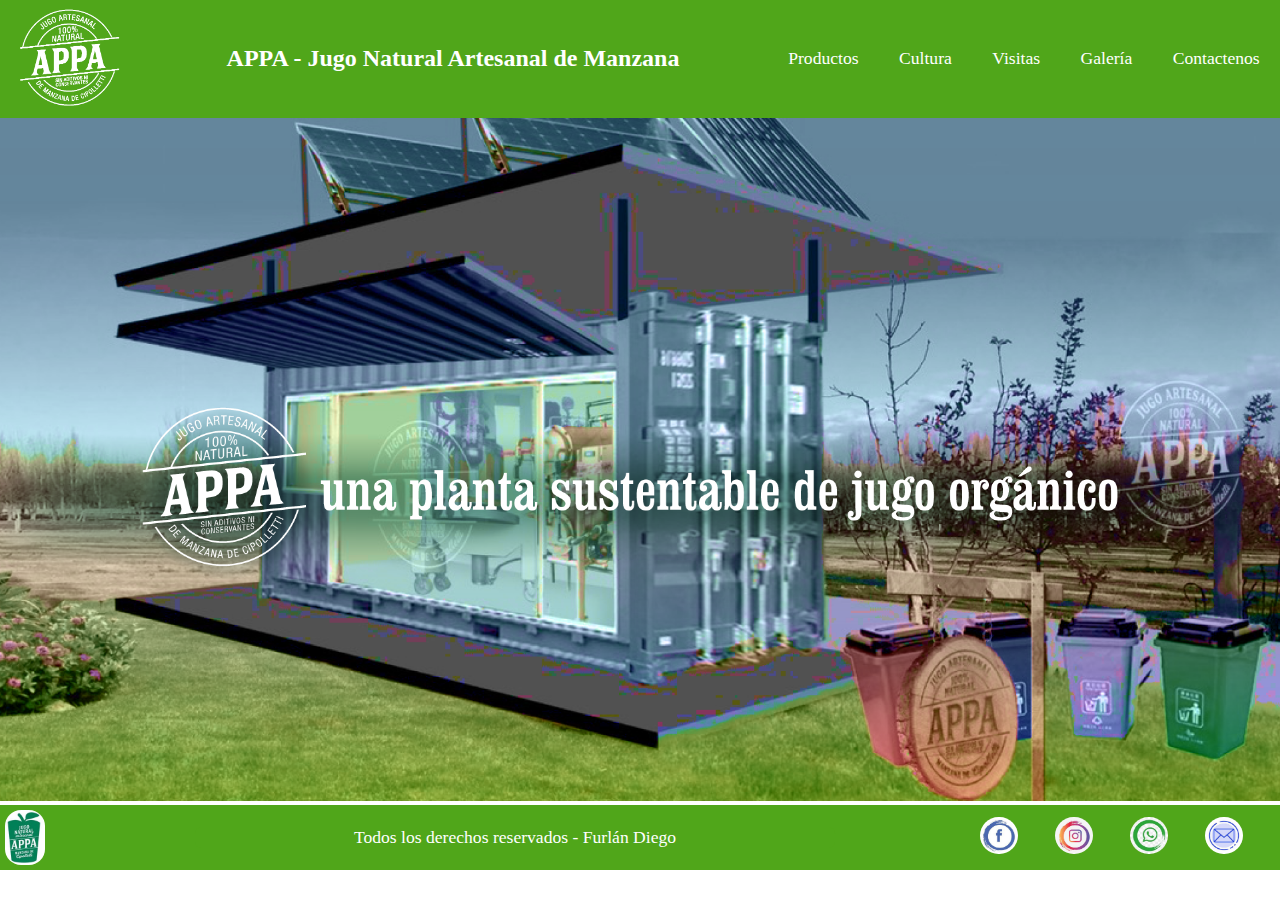
==== index.html @ e9eb85d9 "primer commit" ====
<!DOCTYPE html>
<html lang="en">

<head>
    <meta charset="UTF-8">
    <meta http-equiv="X-UA-Compatible" content="IE=edge">
    <meta name="viewport" content="width=device-width, initial-scale=1.0">
    <title>APPA - Jugo Natural Artesanal de Manzana</title>

    <!--Favicon-->
    <link rel="shortcut icon" href="imagenes/favicon.png">

    <!--Estilos CSS-->
    <link rel="stylesheet" href="css/estilos.css">

</head>

<body>

    <header class="header">
        <a href="../index.html"><img class="logo-appa" src="../imagenes/logo-gde-appa.png" alt="Logo APPA"></a>
        <h1>APPA - Jugo Natural Artesanal de Manzana</h1>
        <nav>
            <ul>
                <li><a href="pages/productos.html">Productos</a></li> <!-- En construcción-->
                <li><a href="pages/cultura.html">Cultura</a></li> <!-- En construcción-->
                <li><a href="pages/visitas.html">Visitas</a></li> <!-- En construcción-->
                <li><a href="pages/galeria.html">Galería</a></li> <!-- En construcción-->
                <li><a href="pages/contactenos.html">Contactenos</a></li> <!-- En construcción-->
            </ul>
        </nav>

    </header>

    <main>
        <div class="img-Banner">
            <img src="imagenes/Banner1.png" alt="Banner-1">
        </div>
    </main>

    <footer>

        <img class="logo-Footer" src="imagenes/APPA.jpg" alt="Logo APPA">
        <p>Todos los derechos reservados - Furlán Diego</p>
        <div>
            <ul class="logo-Redes">
                <li><a href="https://www.facebook.com/appajugo" target="_blank"><img src="imagenes/logo-face.jpg"
                            alt="Logo facebook"> </a></li>
                <li><a href="https://www.instagram.com/appajugo/" target="_blank"><img src="imagenes/logo-inst.jpg"
                            alt="Logo instagram"> </a></li>
                <li><a href="https://wa.me/5492994568964?text=Hola%20quisiera%20adquirir%20sus%20Productos"
                        target="_blank"><img src="imagenes/logo-wsp.jpg" alt="Logo whatsapp"> </a></li>
                <li><a href="https://www.hotmail.com" target="_blank"><img src="imagenes/logo-mail.jpg"
                            alt="Logo logo mail"> </a></li>
            </ul>
        </div>

    </footer>

</body>

</html>
---- css/estilos.css ----
/* ----------- Reseteo -----------*/

* {
    margin: 0;
    padding: 0;
    box-sizing: border-box;
    list-style: none;
    text-decoration: none;
    border: none;
    outline: none;
}


/* ----------- Header -----------*/

.header {
    width: 100%;
    background-color: rgb(80, 166, 26);
    display: flex;
    justify-content: space-between;
    align-items: center;
}

.header>a {
    width: 10%;
    align-items: center;
    margin-left: 10px;
}

.logo-appa {
    width: 90%;
    object-fit: contain;
    border-radius: 50%;
}

.header h1 {
    font-family: Cambria, Cochin, Georgia, Times, 'Times New Roman', serif;
    font-size: 150%;
    color: white;
}

.header nav {
    width: 40%;
}

.header nav ul {
    width: 100%;
    display: flex;
    justify-content: space-around;
    align-items: center;
}

.header nav ul li a {
    color: white;
    font-size: 1.1rem;
}

/*---------- Main Index ------------ */

.img-Banner img {
    width: 100%;
    height: 100%;
}

/*---------- Main Productos ---------- */

.productos {
    width: 100%;
    background-color: rgba(188, 238, 190, 0.888);
    display: grid;
    grid-gap: 20px;
    grid-template-areas: "parrafo parrafo"
        "titulo titulo"
        "tabla tabla "
        "producto-1 producto-2 "
        "producto-3 producto-4 ";

}

.productos p {
    color: rgb(7, 77, 9);
    font-size: 20px;
    font-family: cursive;
    margin: 10px;
    grid-area: parrafo;
    width: 100%;
}

.productos h2 {
    color: rgb(7, 77, 9);
    font-size: 1.8rem;
    text-decoration: underline;
    text-align: center;
    grid-area: titulo;
    width: 100%;
}

.productos .tabla {
    width: 100%;
    grid-area: tabla;
    display: flex;
    justify-content: center;
}

.productos .producto-1 {
    grid-area: producto-1;
    display: flex;
    flex-direction: column;
    align-items: center;
}

.productos .producto-2 {
    grid-area: producto-2;
    display: flex;
    flex-direction: column;
    align-items: center;
}

.productos .producto-3 {
    grid-area: producto-3;
    display: flex;
    flex-direction: column;
    align-items: center;
}

.productos .producto-4 {
    grid-area: producto-4;
    display: flex;
    flex-direction: column;
    align-items: center;
}


/*----Tabla----*/

.tabla table {
    background-color: white;
    text-align: left;
    width: 50%px;
    border-collapse: collapse;
}

Th,
td {
    padding: 20px;
}

thead {
    background-color: rgb(26, 108, 81);
    border-bottom: solid 5px #41513f;
    color: white;
}

tr:nth-child(even) {
    background-color: rgb(39, 150, 50);
}

tr:hover td {
    background-color: rgb(39, 150, 50);
    color: white;
}


/*---Productos---- */

.img-Productos {
    width: 15rem;
    height: 15rem;
    object-fit: cover;
    margin: 50px 50px 1px;
    border: 5px solid green;
    border-radius: 1rem;
}

.descripcion-Producto {
    width: 22rem;
    padding: 1rem;
    text-align: center;
    margin: 1px;
}

/*------------- Main Cultura------------ */

.beneficios {
    width: 100%;
    min-height: 700px;
    background-color: rgba(188, 238, 190, 0.888);
    display: grid;
    align-items: center;
    grid-gap: 5px 40px;
    grid-template-areas: "h2 h2 h2"
        "past nat desh"
        " p p p";

    justify-content: center;
}

.beneficios h2 {
    font-size: 50px;
    grid-area: h2;
    text-align: center;
}

.beneficios img {
    width: 100%;
    height: 80%;
    border: 2px solid green;
    border-radius: 1rem;
}

.pasteurizacion {
    grid-area: past;
}

.natural {
    grid-area: nat;
}

.deshidratado {
    grid-area: desh;
}

.beneficios p {
    font-size: 20px;
    grid-area: p;
    text-align: center;
    width: 100%;
}


/*---------- Main Visitenos ------------ */

.visitenos {
    width: 100%;
    height: 500px;
    background-color: rgba(188, 238, 190, 0.888);
    display: flex;
    flex-direction: column;
    align-items: center;
    justify-content: space-evenly;
}

.visitenos p {
    margin: 0;
    padding: 5px;
    border-radius: 1rem;
    font-size: 25px;
   
}

.i-Frame {
    width: 60%;
    height: 300px;
    border: solid 2px blue;
    border-radius: 1rem;
}


/*---------- Main Contactenos ---------- */

.main-Contactenos {
    width: 100%;
    height: 650px;
    background-color: rgba(188, 238, 190, 0.888);
    display: flex;
    justify-content: center;
}

.form-Consulta {
    width: 500px;
    background: rgb(80, 166, 26);
    padding: 30px 50px;
    margin: 50px 0;
    border-radius: 1rem;
    font-family: calibri;
    color: white;
    box-shadow: 7px 13px 37px rgb(71, 102, 169);
    display: flex;
    flex-direction: column;
    align-items: center;
    justify-content: center;
}

.form-Consulta h4 {
    font-size: 25px;
    margin: 20px 0;
}

.controles {
    width: 93%;
    padding: 10px;
    margin-bottom: 10px;
    border-radius: 8px;
    border: solid 2px blue;
    font-size: 15px;
}

.boton {
    width: 100%;
    padding: 10px;
    border-radius: 8px;
    background-color: rgba(169, 169, 169, 0.748);
    font-size: 20px;
    color: white;
}


/*---------- Main Galeria---------- */

.galeria {
    width: 100%;
    height: 90vh;
    position: relative;
    background-color: rgba(188, 238, 190, 0.888);
}

.galeria p {
    width: 80%;
    height: 80px;
    position: absolute;
    font-size: 40px;
    top: 40px;
}


/*---------- Footer ---------- */

footer {
    width: 100%;
    background-color: rgb(80, 166, 26);
    display: flex;
    justify-content: space-between;
    align-items: center;
}

.logo-Footer {
    width: 40px;
    margin: 5px;
    border-radius: 1rem;
}

footer p {
    width: 50%;
    background-color: rgb(80, 166, 26);
    color: white;
    font-size: 1.1rem;
    border-radius: 0.4rem;
    text-align: center;
}

.logo-Redes {
    display: flex;
}

.logo-Redes li {
    width: 75px;
}

.logo-Redes img {
    width: 50%;
    border-radius: 10rem;
}

/*---------- Media Query----------*/

@media screen and (max-width: 1000px) {
    .header {
        flex-wrap: wrap;
        justify-content: space-around;
    }

    .header nav {
        min-width: 500px;
        margin: 10px 0;
    }
}

@media screen and (max-width: 910px) {
    .beneficios {
        grid-template-areas: "h2"
                             "past"
                             "nat"
                             "desh"
                             "p";
        grid-gap: 5px 40px;
        justify-items: center;
    }

    .beneficios h2 {
        margin-top: 30px;
    }

    .beneficios img {
        width: 80%;
    }

    .beneficios p {
        margin-bottom: 30px;
    }
}

@media screen and (max-width: 700px) {
    .productos {
        grid-template-areas: "parrafo "
                             "titulo "
                             "tabla  "
                             "producto-1"
                             " producto-2 "
                             "producto-3"
                             " producto-4 ";
    }

    footer {
        flex-wrap: wrap-reverse;
        justify-content: space-around;
    }

    .logo-Redes {
        margin-top: 10px;
    }

    footer p {
        min-width: 325px;
    }

    .form-Consulta {
        width: 400px;
    }

    .form-Consulta h4 {
        font-size: 20px;
    }

    .visitenos p {
        font-size: 1rem;
    }
}

@media screen and (max-width: 480px) {
    .header h1 {
        font-size: 100%;
    }

    .header nav {
        min-width: 300px;
        margin: 10px 0;
    }

    .header nav ul li a {
        font-size: 0.9rem;
    }

    .visitenos p {
        font-size: 11px;
    }
}
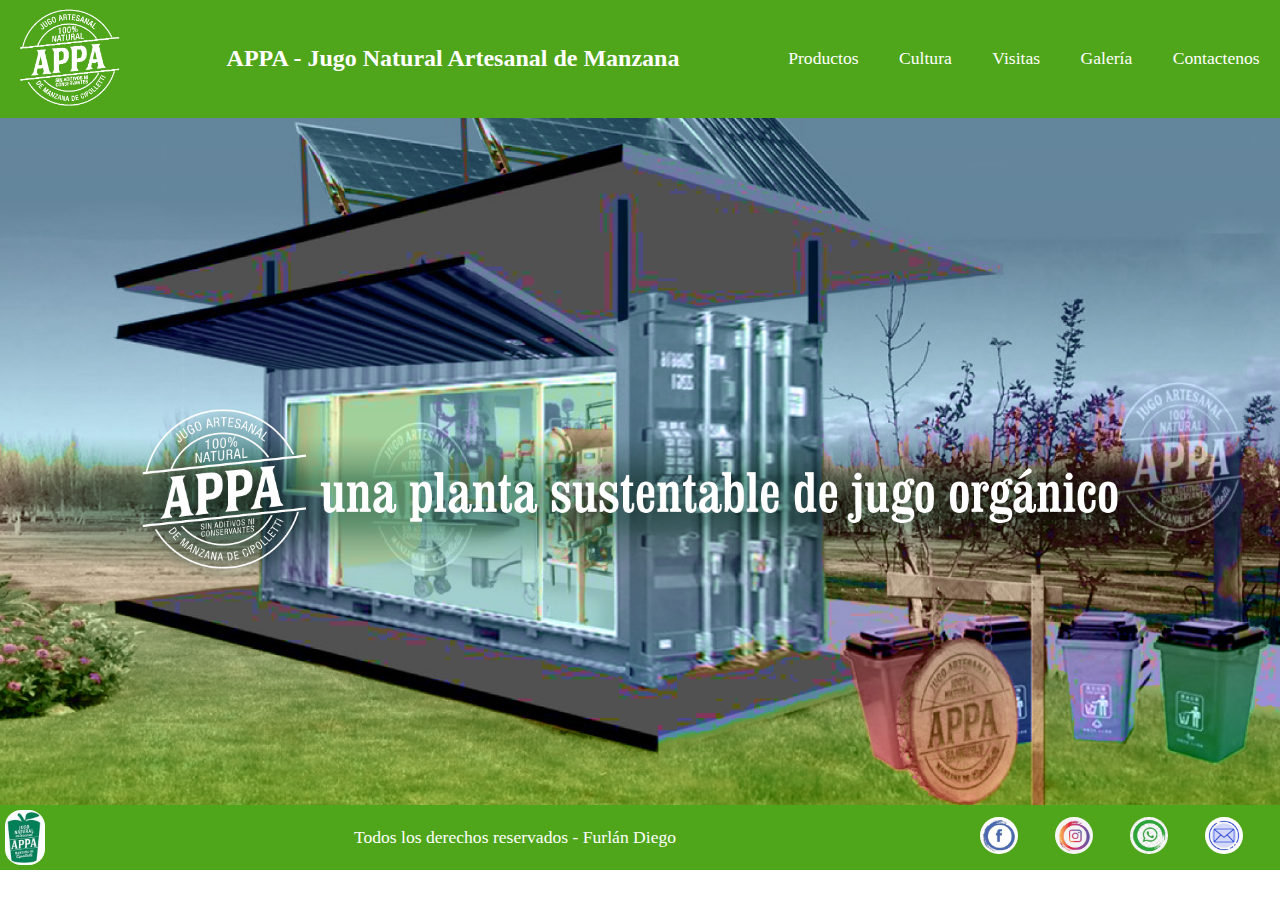
==== commit ed0190c5: "commit carrusel" ====
--- a/index.html
+++ b/index.html
@@ -34,7 +34,12 @@
 
     <main>
         <div class="img-Banner">
-            <img src="imagenes/Banner1.png" alt="Banner-1">
+            <!-- Estás imágenes son para armar a futuro un Carussel -->
+            <ul>
+                <li><img src="imagenes/Banner1.png" alt="Banner-1"></li>
+                <li><img src="imagenes/Banner2.png" alt="Banner-2"></li>
+                <li><img src="imagenes/Banner3.png" alt="Banner-3"></li>
+            </ul>
         </div>
     </main>
 
--- a/css/estilos.css
+++ b/css/estilos.css
@@ -55,11 +55,58 @@
     font-size: 1.1rem;
 }
 
+.header nav ul li:hover {
+    text-decoration: underline wavy;
+}
+
 /*---------- Main Index ------------ */
 
-.img-Banner img {
+.img-Banner {
+    width: 100%;
+    overflow: hidden;
+    object-fit: contain;
+}
+
+.img-Banner ul {
+    display: flex;
+    width: 300%;
+    animation: cambio 15s infinite alternate;
+    animation-timing-function: ease-in;
+}
+
+.img-Banner ul li {
+    width: 100%;
+}
+
+.img-Banner ul li img {
     width: 100%;
     height: 100%;
+}
+
+@keyframes cambio {
+    0% {
+        margin-left: 0;
+    }
+
+    30% {
+        margin-left: 0;
+    }
+
+    35% {
+        margin-left: -100%;
+    }
+
+    65% {
+        margin-left: -100%;
+    }
+
+    75% {
+        margin-left: -200%;
+    }
+
+    100% {
+        margin-left: -200%;
+    }
 }
 
 /*---------- Main Productos ---------- */
